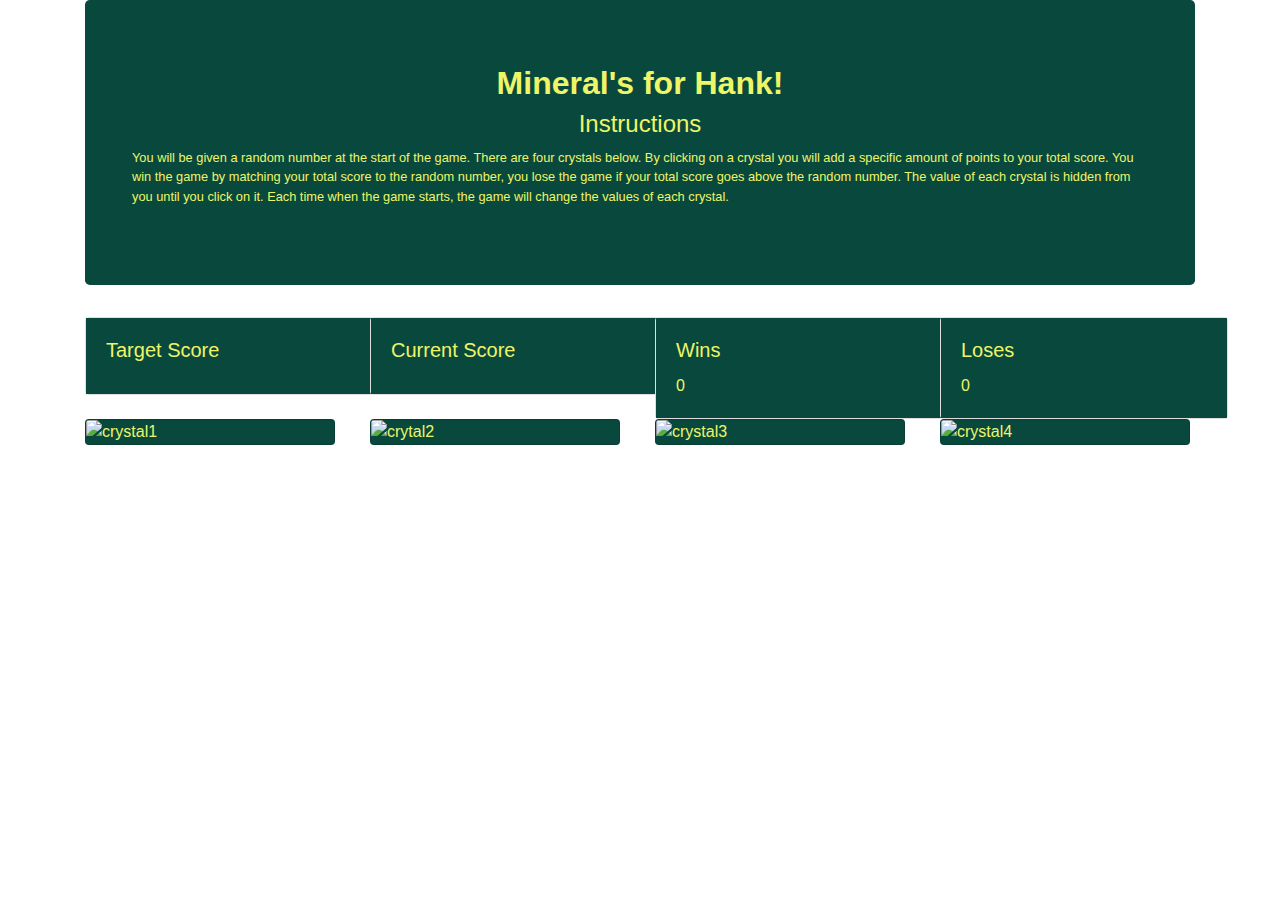
==== index.html @ b1f122c1 "moved index" ====
<!doctype html>
<html lang="en">

<head>
    <title>They're Mineral's!</title>
    <!-- Required meta tags -->
    <meta charset="utf-8">
    <meta name="viewport" content="width=device-width, initial-scale=1, shrink-to-fit=no">
    <!-- Bootstrap CSS -->
    <link rel="stylesheet" href="https://stackpath.bootstrapcdn.com/bootstrap/4.3.1/css/bootstrap.min.css" integrity="sha384-ggOyR0iXCbMQv3Xipma34MD+dH/1fQ784/j6cY/iJTQUOhcWr7x9JvoRxT2MZw1T"
        crossorigin="anonymous">
    <!-- CSS -->
    <link rel="stylesheet" type="text/css" href="css/style.css">
    <!-- jQuery first, then Popper.js, then Bootstrap JS -->
    <script src="https://code.jquery.com/jquery-3.3.1.slim.min.js" integrity="sha384-q8i/X+965DzO0rT7abK41JStQIAqVgRVzpbzo5smXKp4YfRvH+8abtTE1Pi6jizo"
        crossorigin="anonymous"></script>
</head>


<body>

    <div class="container">

        <div class="jumbotron" style="background-color: #09493d; color:rgb(238, 245, 103);">
            <div class="container">
                <h2 class="text-center">
                    <strong>Mineral's for Hank!</strong>
                    <h4 class="text-center">Instructions</h4>
                </h2>
                <h6>
                    <p>
                        <small>You will be given a random number at the start of the game. There are four crystals below. By clicking
                            on a crystal you will add a specific amount of points to your total score. You win the game by
                            matching your total score to the random number, you lose the game if your total score goes above
                            the random number. The value of each crystal is hidden from you until you click on it. Each time
                            when the game starts, the game will change the values of each crystal.</small>
                    </p>
                </h6>
            </div>
        </div>

        <div class="row">
            <div class="col-lg-3">
                <div class="card" style="width: 18rem;">
                    <div class="card-body" style="background-color: #09493d; color:rgb(238, 245, 103);">
                        <h5 class="card-title">Target Score</h5>
                        <p class="card-text" id="targetScore"></p>
                    </div>
                </div>
            </div>
            <div class="col-lg-3">
                <div class="card" style="width: 18rem;">
                    <div class="card-body" style="background-color: #09493d; color:rgb(238, 245, 103);">
                        <h5 class="card-title">Current Score</h5>
                        <p class="card-text" id="yourScore"></p>
                    </div>
                </div>
            </div>
            <div class="col-lg-3">
                <div class="card" style="width: 18rem;">
                    <div class="card-body" style="background-color: #09493d; color:rgb(238, 245, 103);">
                        <h5 class="card-title">Wins</h5>
                        <p class="card-text" id="winCounts">0</p>
                    </div>
                </div>
            </div>
            <div class="col-lg-3">
                <div class="card" style="width: 18rem;">
                    <div class="card-body" style="background-color: #09493d; color:rgb(238, 245, 103);">
                        <h5 class="card-title">Loses</h5>
                        <p class="card-text" id="loseCounts">0</p>
                    </div>
                </div>
            </div>
        </div>

        <div class="row">
            <div class="col-md-3">
                <div class="card" style="background-color: #09493d; color:rgb(238, 245, 103); width:250px;">
                    <img src="./images/crystal1.jpg" class="card-img-top" alt="crystal1" id="img1">
                </div>
            </div>
            <div class="col-md-3">
                <div class="card" style="background-color: #09493d; color:rgb(238, 245, 103); width: 250px;">
                    <img src="images/crystal2.jpg" class="card-img-top" alt="crytal2" id="img2">
                </div>
            </div>
            <div class="col-md-3">
                <div class="card" style="background-color: #09493d; color:rgb(238, 245, 103); width: 250px;">
                    <img src="images/crystal3.jpg" class="card-img-top" alt="crystal3" id="img3">
                </div>
            </div>
            <div class="col-md-3">
            <div class="card" style="background-color: #09493d; color:rgb(238, 245, 103); width: 250px;">
                <img src="images/crystal4.jpg" class="card-img-top" alt="crystal4" id="img4">
            </div>
        </div>
        </div>
    </div>
    


    <!-- jQuery first, then Popper.js, then Bootstrap JS -->
    <script src="https://code.jquery.com/jquery-3.3.1.slim.min.js" integrity="sha384-q8i/X+965DzO0rT7abK41JStQIAqVgRVzpbzo5smXKp4YfRvH+8abtTE1Pi6jizo"
        crossorigin="anonymous"></script>

    <script src="javascript/game.js"></script>
</body>

</html>
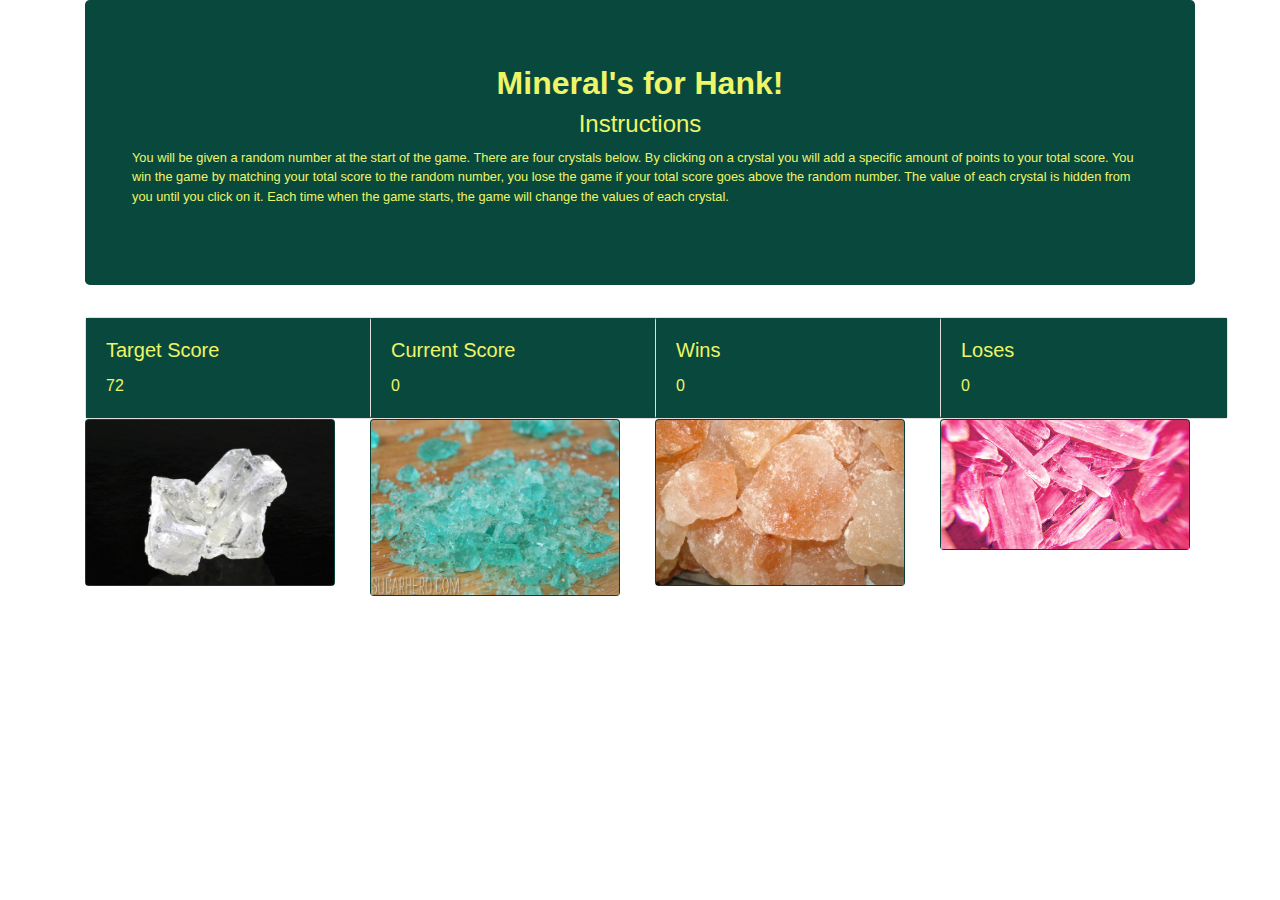
==== commit b22fd115: "changed jpg to png" ====
--- a/index.html
+++ b/index.html
@@ -10,7 +10,7 @@
     <link rel="stylesheet" href="https://stackpath.bootstrapcdn.com/bootstrap/4.3.1/css/bootstrap.min.css" integrity="sha384-ggOyR0iXCbMQv3Xipma34MD+dH/1fQ784/j6cY/iJTQUOhcWr7x9JvoRxT2MZw1T"
         crossorigin="anonymous">
     <!-- CSS -->
-    <link rel="stylesheet" type="text/css" href="css/style.css">
+    <link rel="stylesheet" type="text/css" href="/Users/brandonbernard/Desktop/BCfolder/unit-4-game/assets/css/style.css">
     <!-- jQuery first, then Popper.js, then Bootstrap JS -->
     <script src="https://code.jquery.com/jquery-3.3.1.slim.min.js" integrity="sha384-q8i/X+965DzO0rT7abK41JStQIAqVgRVzpbzo5smXKp4YfRvH+8abtTE1Pi6jizo"
         crossorigin="anonymous"></script>
@@ -77,22 +77,22 @@
         <div class="row">
             <div class="col-md-3">
                 <div class="card" style="background-color: #09493d; color:rgb(238, 245, 103); width:250px;">
-                    <img src="./images/crystal1.jpg" class="card-img-top" alt="crystal1" id="img1">
+                    <img src="assets/images/crystal1.png" class="card-img-top" alt="crystal1" id="img1">
                 </div>
             </div>
             <div class="col-md-3">
                 <div class="card" style="background-color: #09493d; color:rgb(238, 245, 103); width: 250px;">
-                    <img src="images/crystal2.jpg" class="card-img-top" alt="crytal2" id="img2">
+                    <img src="assets/images/crystal2.png" class="card-img-top" alt="crytal2" id="img2">
                 </div>
             </div>
             <div class="col-md-3">
                 <div class="card" style="background-color: #09493d; color:rgb(238, 245, 103); width: 250px;">
-                    <img src="images/crystal3.jpg" class="card-img-top" alt="crystal3" id="img3">
+                    <img src="assets/images/crystal3.png" class="card-img-top" alt="crystal3" id="img3">
                 </div>
             </div>
             <div class="col-md-3">
             <div class="card" style="background-color: #09493d; color:rgb(238, 245, 103); width: 250px;">
-                <img src="images/crystal4.jpg" class="card-img-top" alt="crystal4" id="img4">
+                <img src="assets/images/crystal4.png" class="card-img-top" alt="crystal4" id="img4">
             </div>
         </div>
         </div>
@@ -101,10 +101,10 @@
 
 
     <!-- jQuery first, then Popper.js, then Bootstrap JS -->
-    <script src="https://code.jquery.com/jquery-3.3.1.slim.min.js" integrity="sha384-q8i/X+965DzO0rT7abK41JStQIAqVgRVzpbzo5smXKp4YfRvH+8abtTE1Pi6jizo"
-        crossorigin="anonymous"></script>
+    <!-- <script src="https://code.jquery.com/jquery-3.3.1.slim.min.js" integrity="sha384-q8i/X+965DzO0rT7abK41JStQIAqVgRVzpbzo5smXKp4YfRvH+8abtTE1Pi6jizo"
+        crossorigin="anonymous"></script> -->
 
-    <script src="javascript/game.js"></script>
+    <script src="assets/javascript/game.js"></script>
 </body>
 
 </html>